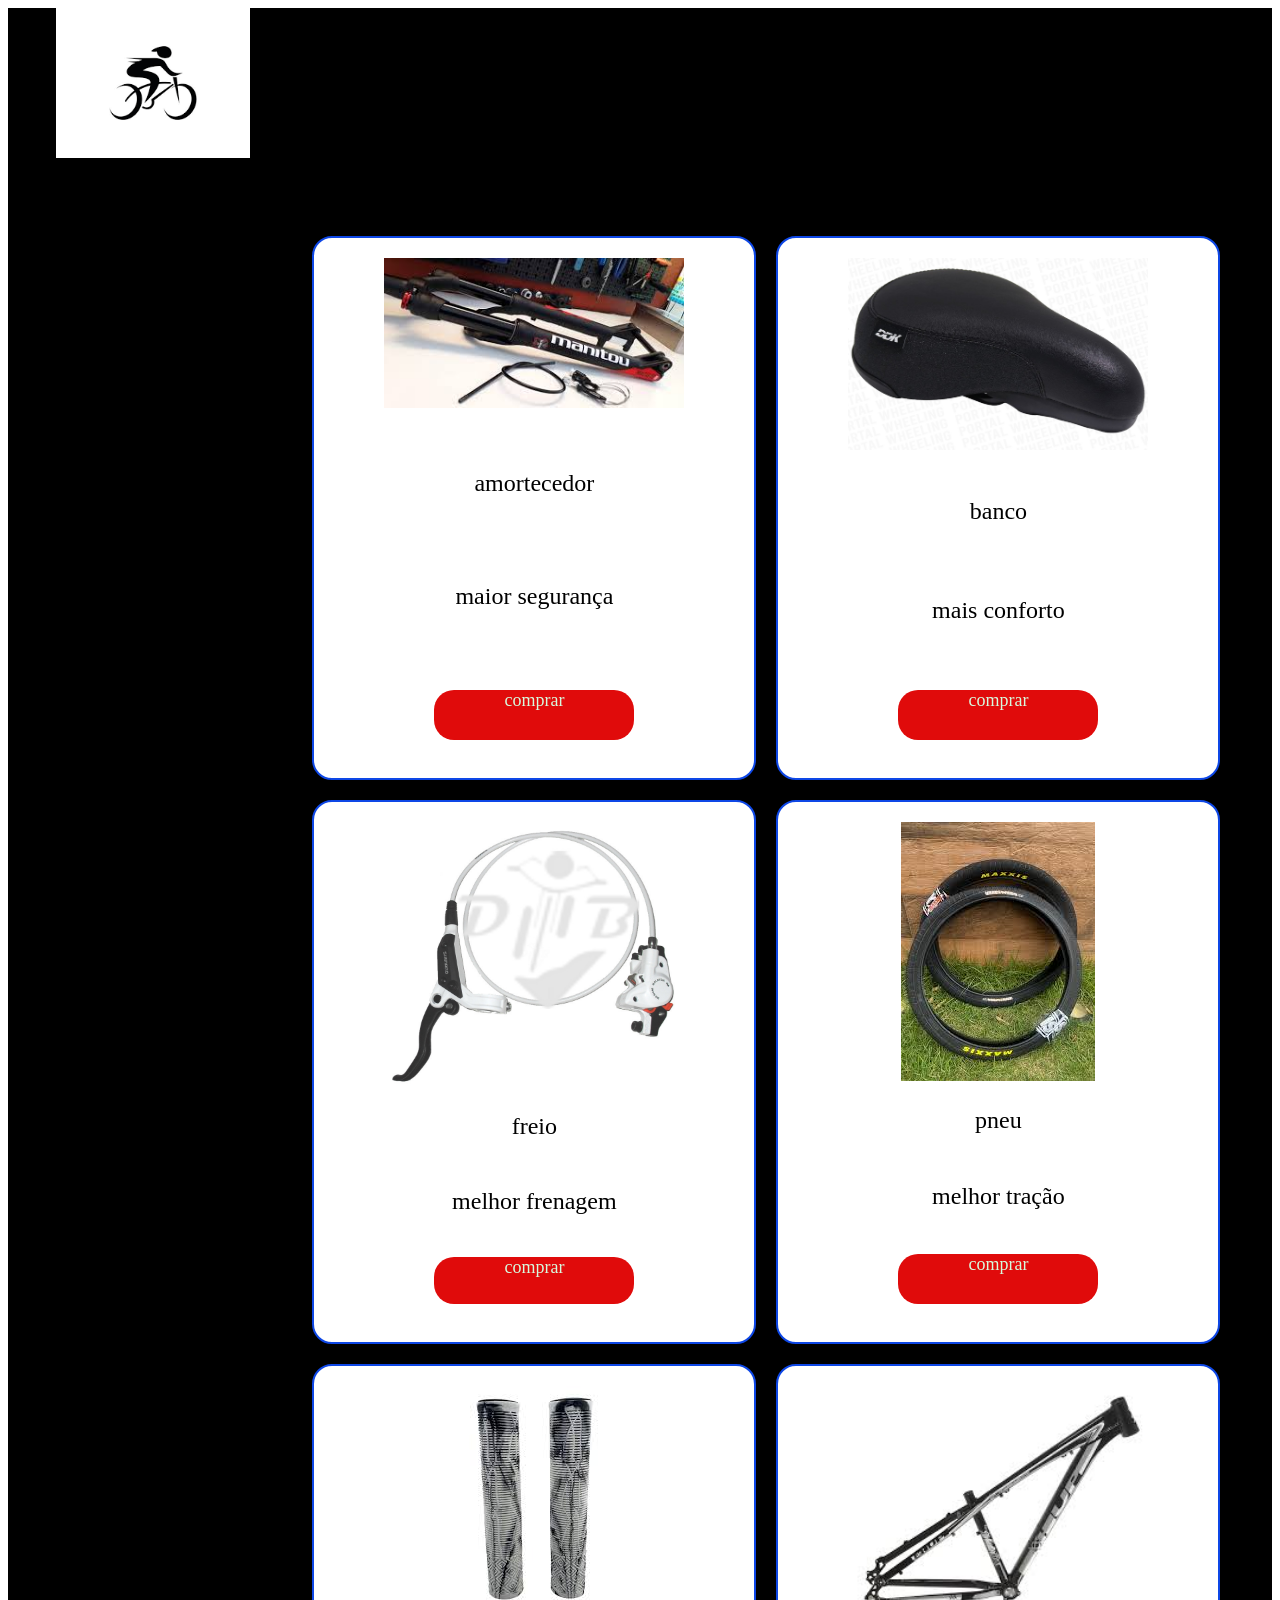
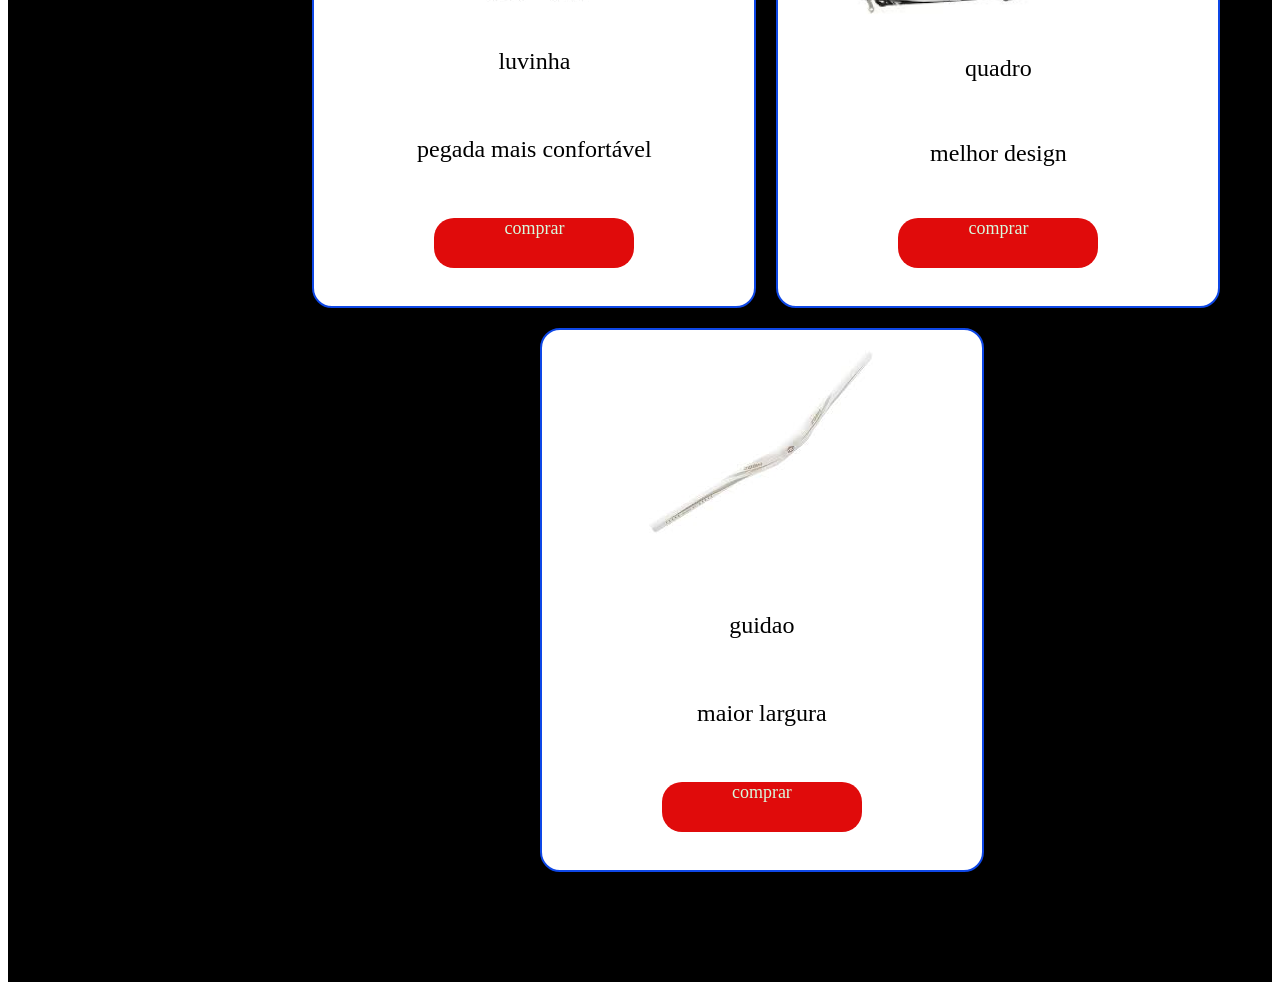
==== index.html @ 4c18d786 "Add files via upload" ====
<!DOCTYPE html>
<html lang="en">
<head>
    <meta charset="UTF-8">
    <meta name="viewport" content="width=device-width, initial-scale=1.0">
    <title>site se7ven bike</title>
</head>
<body>
    <header>cabeca
        <img src="imagens/images.png" class="logo">
    </header> 

    <aside>braco</aside>

    <main>
    corpo
<div class="mae">
    <div class="card">
        <img src="imagens/manitou.jpeg" class="cityboy" alt="">
        <p class="descricao">amortecedor</p>
        <p class="preco">maior segurança</p>
        <p class="botao"><a class="letra_botao" href="manitou.jpeg">comprar</a ></p>
    </div>
    <div class="card">
        <img src="imagens/ddk.jpg" class="cityboy" alt="">
        <p class="descricao">banco</p>
        <p class="preco">mais conforto</p>
        <p class="botao"><a class="letra_botao" href="ddk.jpeg">comprar</a ></p>
    </div>
     <div class="card">
        <img src="imagens/446.jpg" class="cityboy" alt="">
        <p class="descricao">freio</p>
        <p class="preco">melhor frenagem</p>
        <p class="botao"><a class="letra_botao" href="446.jpeg">comprar</a ></p>
    </div>
     <div class="card">
        <img src="imagens/maxxis.jpeg" class="maxxis" alt="">
        <p class="descricao">pneu</p>
        <p class="preco">melhor tração</p>
        <p class="botao"><a class="letra_botao" href="maxxis.jpeg">comprar</a ></p>
    </div>
     <div class="card">
        <img src="imagens/manopola.jpeg" class="manopola" alt="">
        <p class="descricao">luvinha</p>
        <p class="preco">pegada mais confortável</p>
        <p class="botao"><a class="letra_botao" href="manopola.jpeg">comprar</a ></p>
    </div>
     <div class="card">
        <img src="imagens/hupi.jpeg" class="cityboy" alt="">
        <p class="descricao">quadro</p>
        <p class="preco">melhor design</p>
        <p class="botao"><a class="letra_botao" href="hupi.jpeg">comprar</a ></p>
    </div>
     <div class="card">
        <img src="imagens/guidao.jpeg" class="guidao" alt="">
        <p class="descricao">guidao</p>
        <p class="preco">maior largura</p>
        <p class="botao"><a class="letra_botao" href="guidao.jpeg">comprar</a ></p>
    </div>
     >

</div>
   </main>
    <footer>pe</footer>
</body>
<link rel="stylesheet" href="style.css">
</html>
---- style.css ----
body{
    display: grid;
    grid-template-areas: "cabeca cabeca" "braco corpo" "peh peh";
    grid-template-rows: 200px auto 100px;
    grid-template-columns: 1fr 4fr;
}
header{
    grid-area: cabeca;
    background-color: rgb(0, 0, 0);
}
aside{
    grid-area: braco;
    background-color: rgb(0, 0, 0);
}
main{
    grid-area: corpo;
    background-color: rgb(0, 0, 0);
}
footer{
    grid-area: peh;
    background-color: rgb(0, 0, 0);
}

.logo{
    height: 150px;
}
@MEDIA only screen and (max-width:850px){
    body{
        display: grid;
        grid-template-areas: "cabeca" "braco" "corpo" "peh";
        grid-template-rows:200px 100px auto 200px;
        grid-template-columns: auto;
    }
    .letra{color: rgb(255, 0, 242);
    background-color: rgb(127, 246, 255);
    }
}
@media only screen and (max-width:450px){
    body{
        display: grid;
        grid-template-areas:"cabeca" "corpo" "peh";
        grid-template-rows: 100px auto 100px;
        grid-template-columns: auto;
    }
    aside{
        display: none;
    }
}
.card{ 
    display: flex;
    flex-direction: column;
    justify-content: space-between;
    padding: 20px;
    align-items: center;
    border: rgb(14, 71, 230) 2px solid;
    background-color: rgb(255, 255, 255);
    width: 400px;
    height: 500px;
    border-radius: 20px;
    text-align: center;
    margin: 10px;
}
.cityboy{
    width: 300px;
    
}
.descricao{
    color: rgb(0, 0, 0);
    font-size: x-large;
}
.preco{
    color: rgb(0, 0, 0);
    font-size: x-large;
}
.botao{ 
    font-size: large;
    background-color: rgb(224, 11, 11);
    width: 50%;
    text-decoration: none;
    height: 50px;
    border-radius: 20px;
}
.letra_botao{
 display: block;
 text-align: center;
 text-decoration: none;
 color: rgb(215, 250, 222); 
}
.mae{
    display: flex;
    flex-wrap: wrap;
    justify-content: center;
}
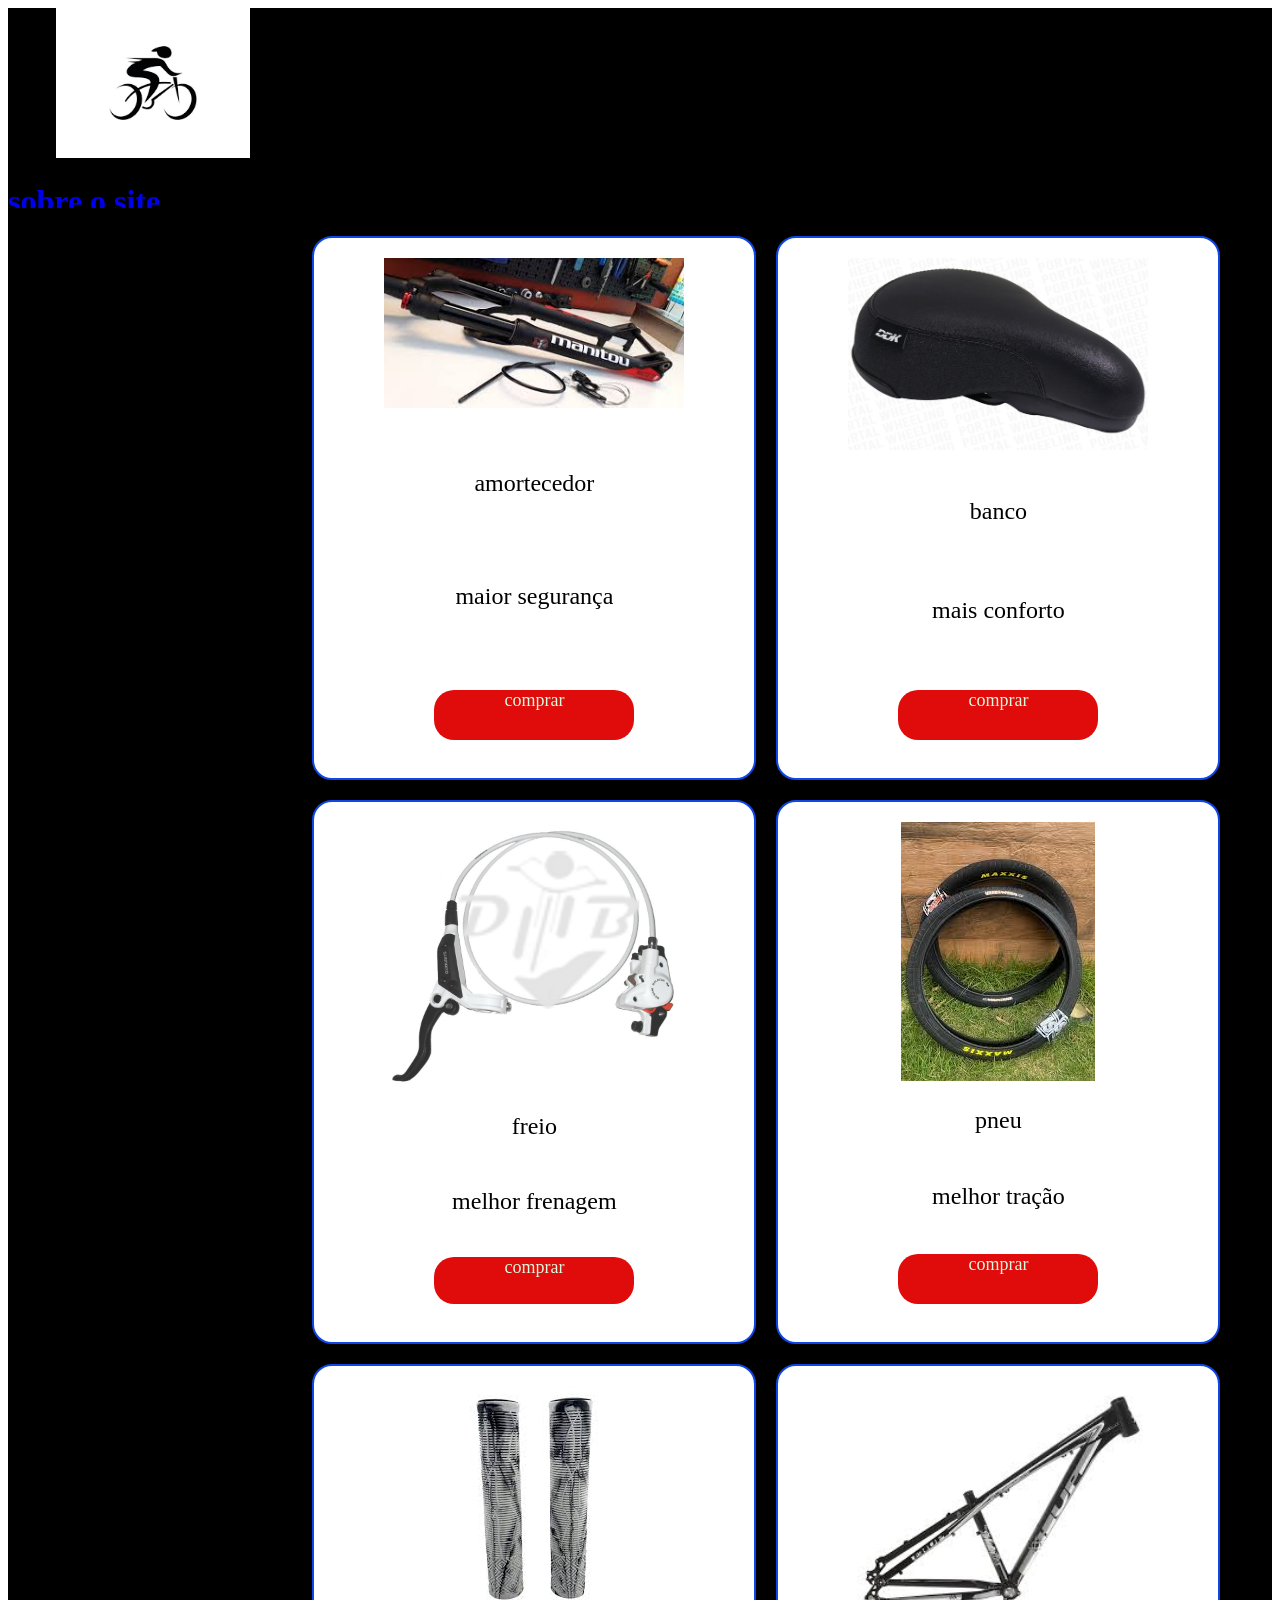
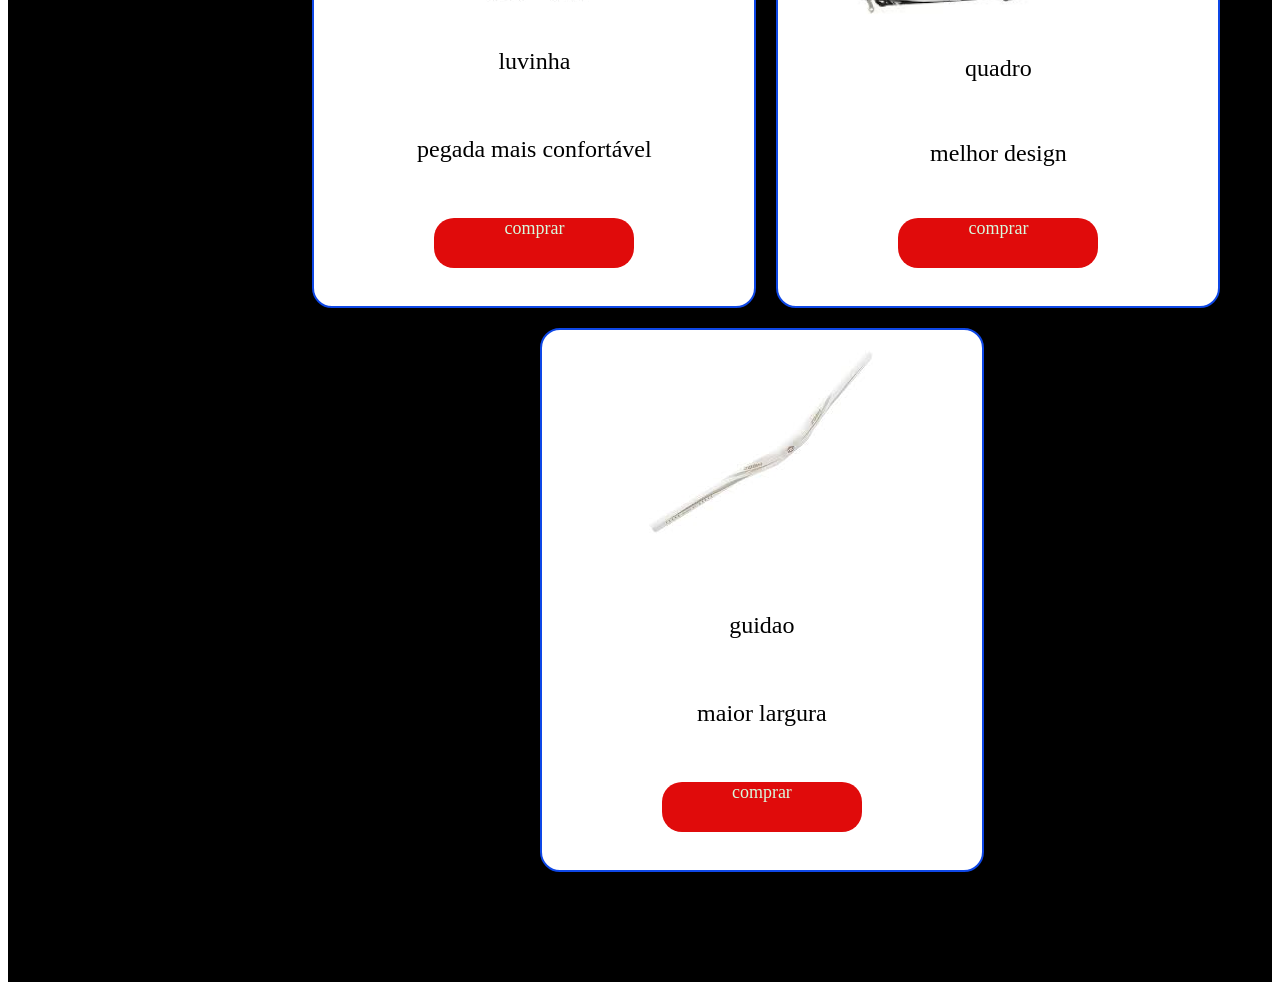
==== commit b886de80: "Add files via upload" ====
--- a/index.html
+++ b/index.html
@@ -8,6 +8,7 @@
 <body>
     <header>cabeca
         <img src="imagens/images.png" class="logo">
+        <a href="sobre_o_site.html"><h1>sobre o site</h1></a>
     </header> 
 
     <aside>braco</aside>
